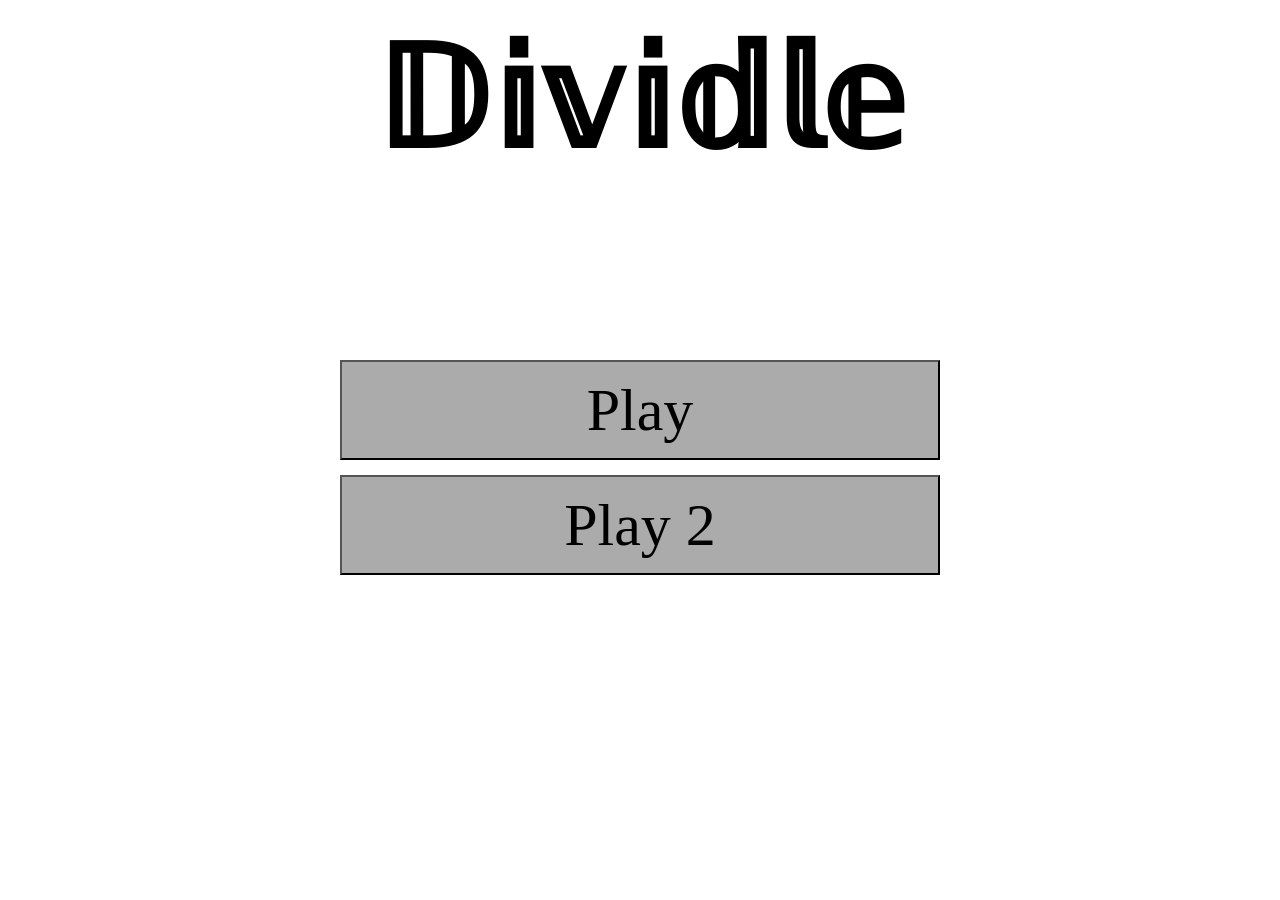
==== index.html @ 9f5a78e5 "Update and rename Dividle.html to index.html" ====
<!DOCTYPE html>
<html>

	<head>
		<link rel="stylesheet" href="styles.css">
		<title>Dividle</Title>
	</head>
	
	<body>
		<h1 class=title>𝔻𝕚𝕧𝕚𝕕𝕝𝕖</h1>
		<div class=buttons>
			<button type = "button">Play</button>
			<button type = "button">Play 2</button>
		</div>
	</body>
</html>
---- styles.css ----
.title {
	font-size: 140px;
	position: absolute;
	left: 50%;
	margin-top: 10px;
	transform: translate(-50%,0%);
}

.buttons {
	position: absolute;
	top: 40%;
	left: 50%;
}

.buttons button{
	position: relative;
	background-color: rgb(171,171,171);
	width: 600px;
	height: 100px;
	margin: auto;
	margin-bottom: 15px;
	transform: translate(-50%,0%);
	font-size: 60px;
	font-family: "Georgia"
}

.buttons button:hover{
	background-color: rgb(204,204,204);
}
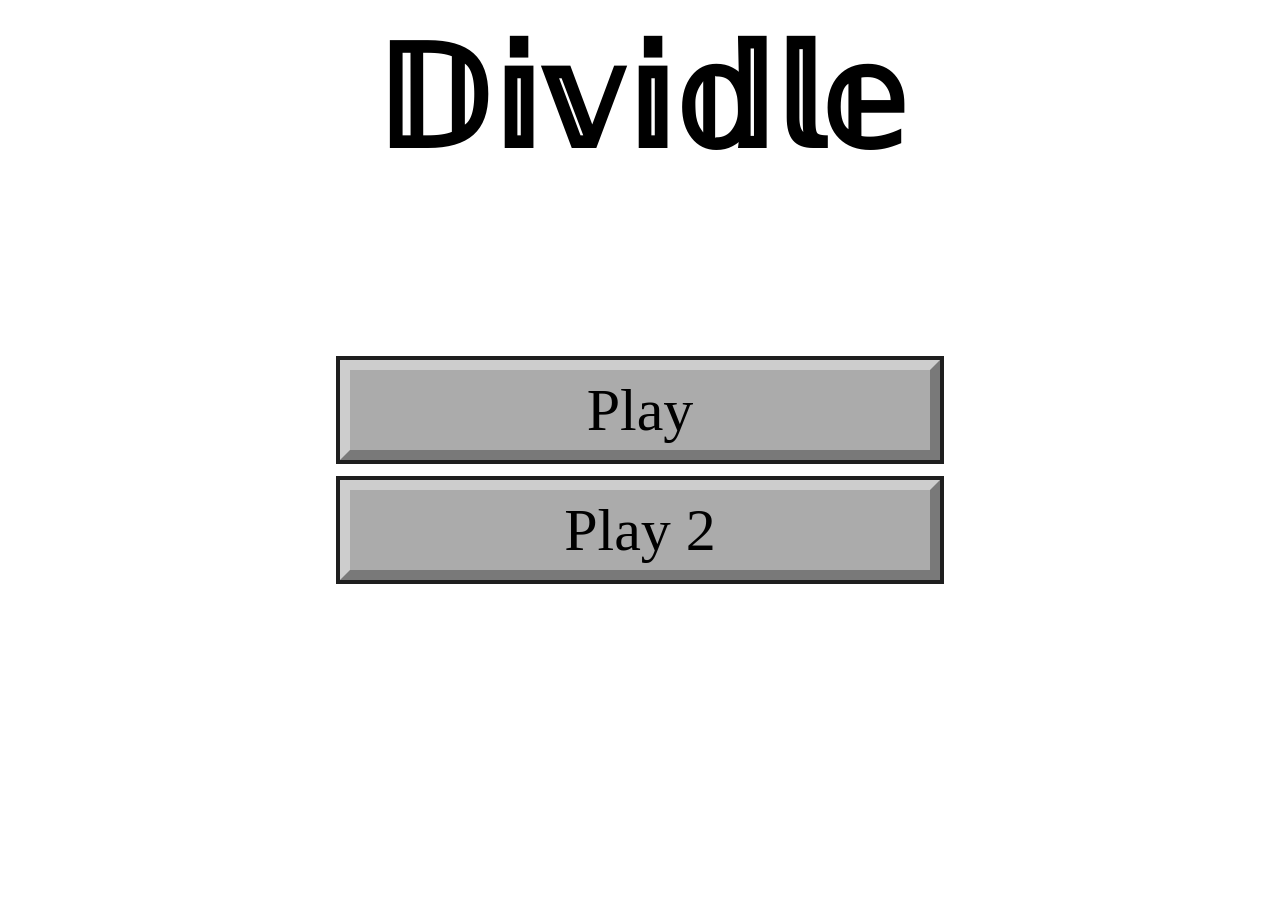
==== commit 6678c1ec: "link pages" ====
--- a/index.html
+++ b/index.html
@@ -9,7 +9,7 @@
 	<body>
 		<h1 class=title>𝔻𝕚𝕧𝕚𝕕𝕝𝕖</h1>
 		<div class=buttons>
-			<button type = "button">Play</button>
+			<button type="button" onclick="window.open('fractions.html', target='_self')">Play</button>
 			<button type = "button">Play 2</button>
 		</div>
 	</body>
--- a/styles.css
+++ b/styles.css
@@ -18,12 +18,21 @@
 	width: 600px;
 	height: 100px;
 	margin: auto;
-	margin-bottom: 15px;
+	margin-bottom: 20px;
 	transform: translate(-50%,0%);
 	font-size: 60px;
-	font-family: "Georgia"
+	font-family: "Georgia";
+	border: 10px outset rgb(205,205,205);
+	box-shadow: 4px 4px rgb(30,30,30), 4px -4px rgb(30,30,30), -4px 4px rgb(30,30,30), -4px -4px rgb(30,30,30);
 }
 
 .buttons button:hover{
-	background-color: rgb(204,204,204);
+	background-color: rgb(200,200,200);
+	border: 10px outset rgb(234,234,234);
 }
+
+.buttons button:active{
+	background-color: rgb(185,185,185);
+	border: 10px inset rgb(210,210,210);
+	padding-top: 10px;
+}
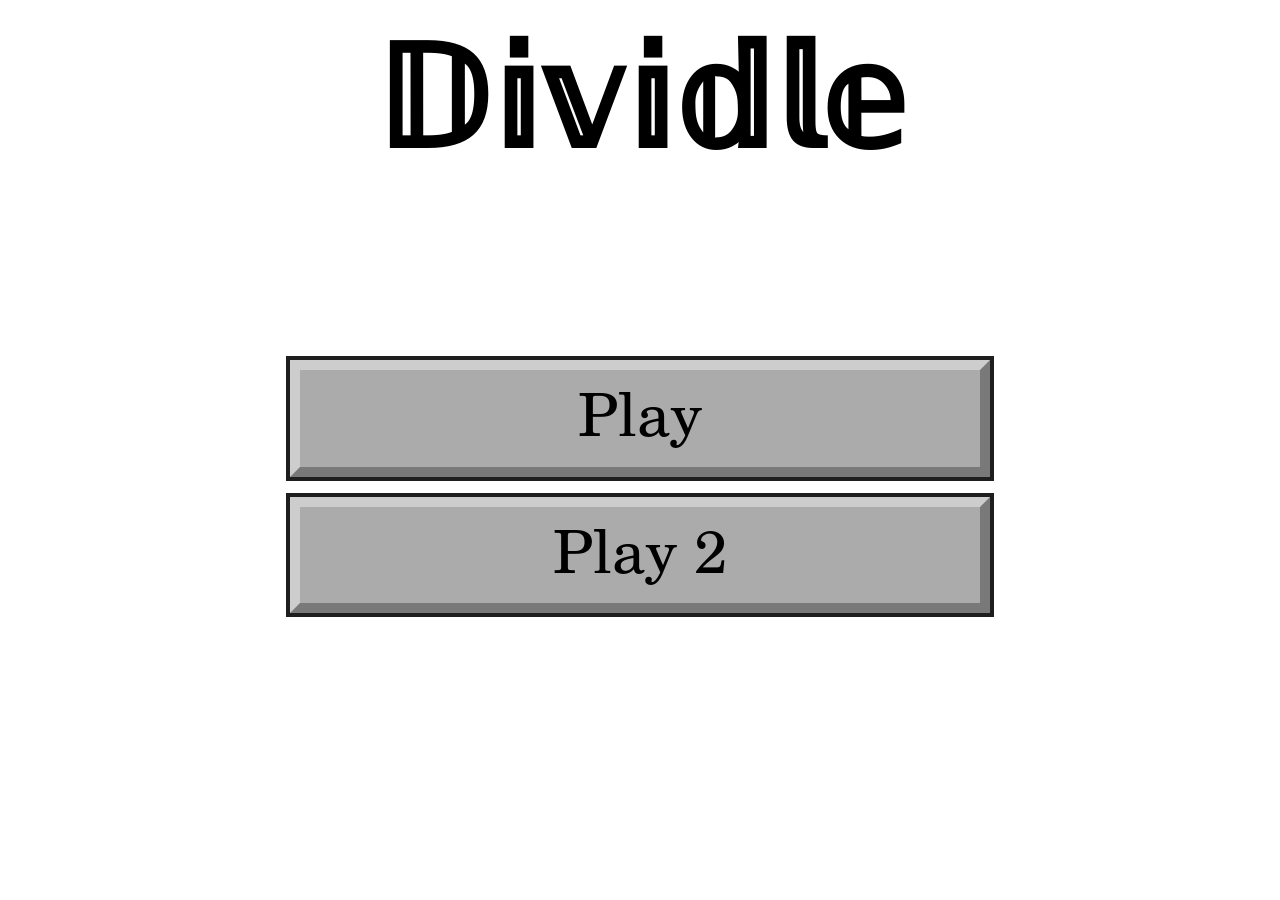
==== commit 073570e1: "Update index.html" ====
--- a/index.html
+++ b/index.html
@@ -7,10 +7,12 @@
 	</head>
 	
 	<body>
-		<h1 class=title>𝔻𝕚𝕧𝕚𝕕𝕝𝕖</h1>
+		<h1 class=title style="font-family: 'Georgia';">𝔻𝕚𝕧𝕚𝕕𝕝𝕖</h1>
 		<div class=buttons>
-			<button type="button" onclick="window.open('fractions.html', target='_self')">Play</button>
-			<button type = "button">Play 2</button>
+			<button type="button" onclick="window.open('fractions.html', target='_self')"> <span>Play</span> </button>
+			<button type = "button"> <span>Play 2</span> </button>
 		</div>
 	</body>
 </html>
+
+
--- a/styles.css
+++ b/styles.css
@@ -1,27 +1,44 @@
+@font-face{
+	font-family: "TeXMath";
+	src: url(texgyreschola-math.otf) format("truetype");
+}
+
 .title {
 	font-size: 140px;
+	font-family: "TeXMath";
 	position: absolute;
 	left: 50%;
 	margin-top: 10px;
 	transform: translate(-50%,0%);
+	user-select: none;
+}
+
+.lives{
+	font-size: 60px;
+	font-family: "TeXMath";
+	position: absolute;
+	left: 40px;
+	bottom: -35px;
+	user-select: none;
 }
 
 .buttons {
 	position: absolute;
 	top: 40%;
 	left: 50%;
+	user-select: none;
 }
 
 .buttons button{
 	position: relative;
 	background-color: rgb(171,171,171);
-	width: 600px;
-	height: 100px;
+	width: 700px;
+	aspect-ratio: 6/1;
 	margin: auto;
 	margin-bottom: 20px;
 	transform: translate(-50%,0%);
 	font-size: 60px;
-	font-family: "Georgia";
+	font-family: "TeXMath";
 	border: 10px outset rgb(205,205,205);
 	box-shadow: 4px 4px rgb(30,30,30), 4px -4px rgb(30,30,30), -4px 4px rgb(30,30,30), -4px -4px rgb(30,30,30);
 }
@@ -34,5 +51,40 @@
 .buttons button:active{
 	background-color: rgb(185,185,185);
 	border: 10px inset rgb(210,210,210);
-	padding-top: 10px;
 }
+
+.buttons button:active span{
+	position: relative;
+	top: 10px;
+}
+
+.square{
+	position: absolute;
+	left: 0;
+	right: 0;
+	top: 43%;
+}
+
+.square button{
+	width: 14%;
+	left: 12%;		/* width/2 + spacing [21%+4%/2]*/
+	margin-left: 3%;
+	margin-bottom: 3%;
+	aspect-ratio: 1.5/1;
+}
+
+
+
+
+
+
+
+
+
+
+
+
+
+
+
+
